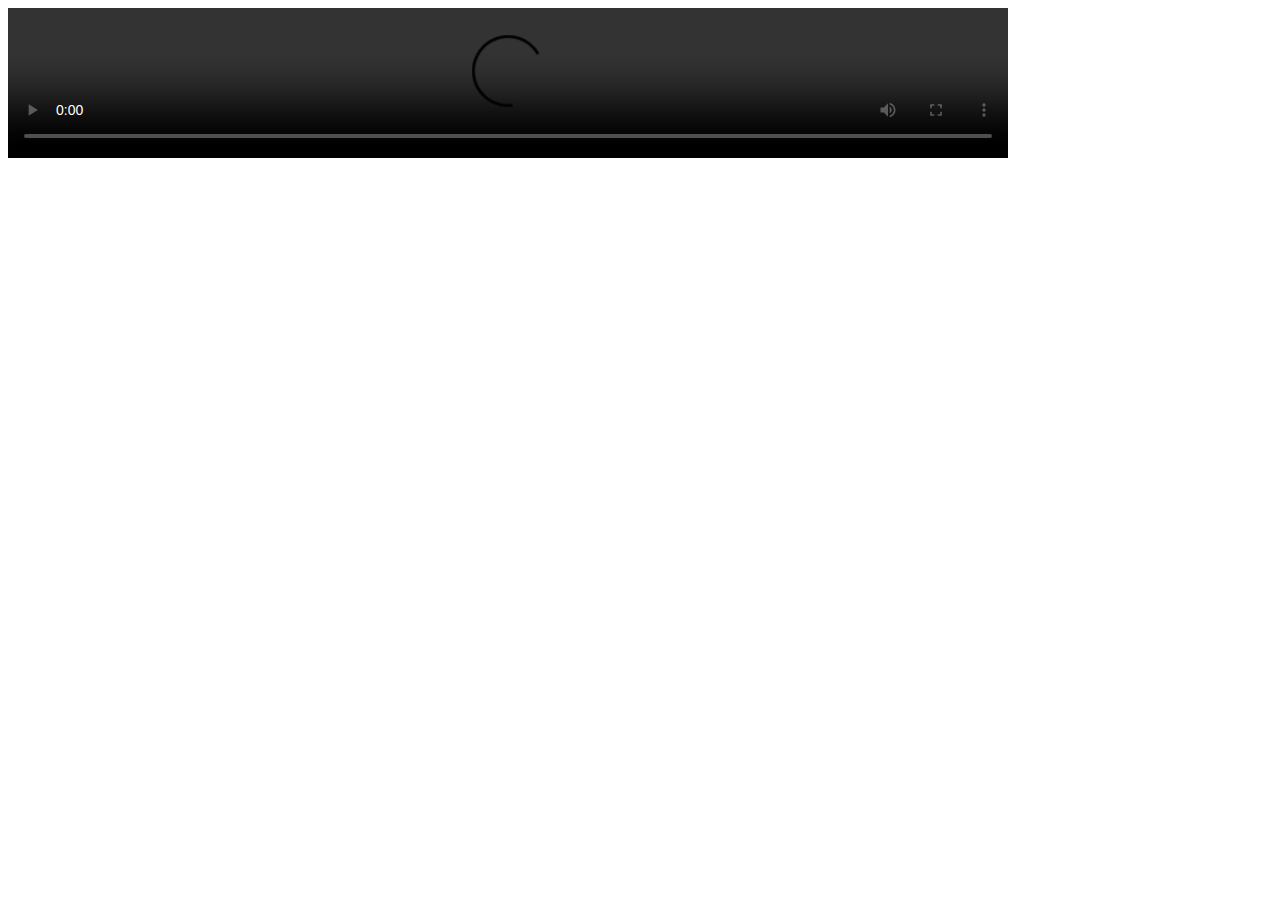
==== index.html @ e0794fc2 "Update index.html" ====
<!DOCTYPE html>
<html lang="en">
  <head>
    <meta charset="UTF-8" />
    <meta name="viewport" content="width=device-width, initial-scale=1.0" />
    <meta name="keywords" content="Art, Writing, HTML, CSS" />
    <meta name="description" content="Go back where you came from..." />
    <title>Last Grasp</title>
  </head>
  <body>
    <div id="center_maker">
      <video width="1000" controls>
        <source src="jimmy.mp4" type="video/mp4" />
      </video>
    </div>
  </body>
</html>
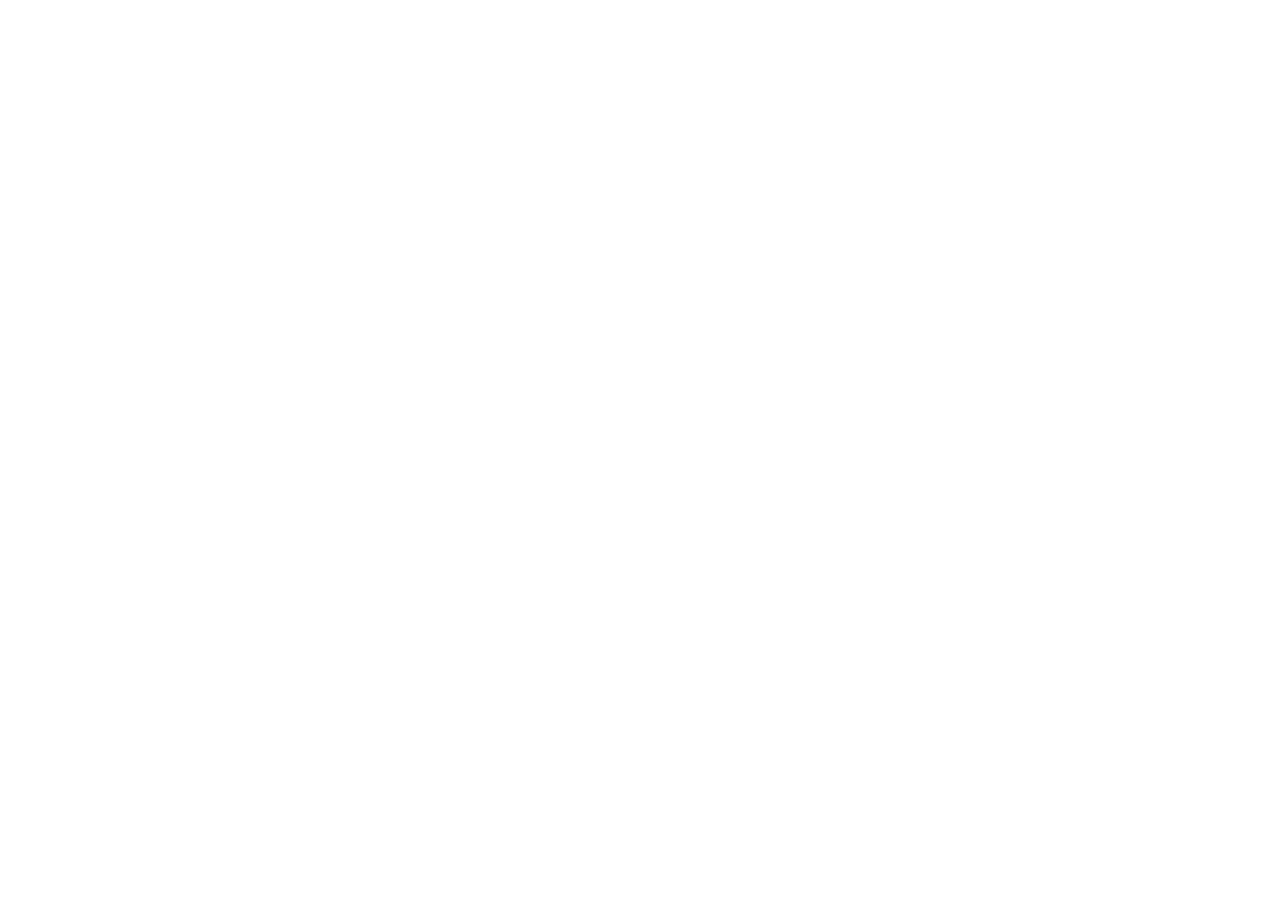
==== commit 3dc8586c: "Update index.html" ====
--- a/index.html
+++ b/index.html
@@ -3,15 +3,9 @@
   <head>
     <meta charset="UTF-8" />
     <meta name="viewport" content="width=device-width, initial-scale=1.0" />
-    <meta name="keywords" content="Art, Writing, HTML, CSS" />
+    <meta name="keywords" content="HTML, CSS, Visual Art, Abstract Art" />
     <meta name="description" content="Go back where you came from..." />
     <title>Last Grasp</title>
   </head>
-  <body>
-    <div id="center_maker">
-      <video width="1000" controls>
-        <source src="jimmy.mp4" type="video/mp4" />
-      </video>
-    </div>
-  </body>
+  <body></body>
 </html>
